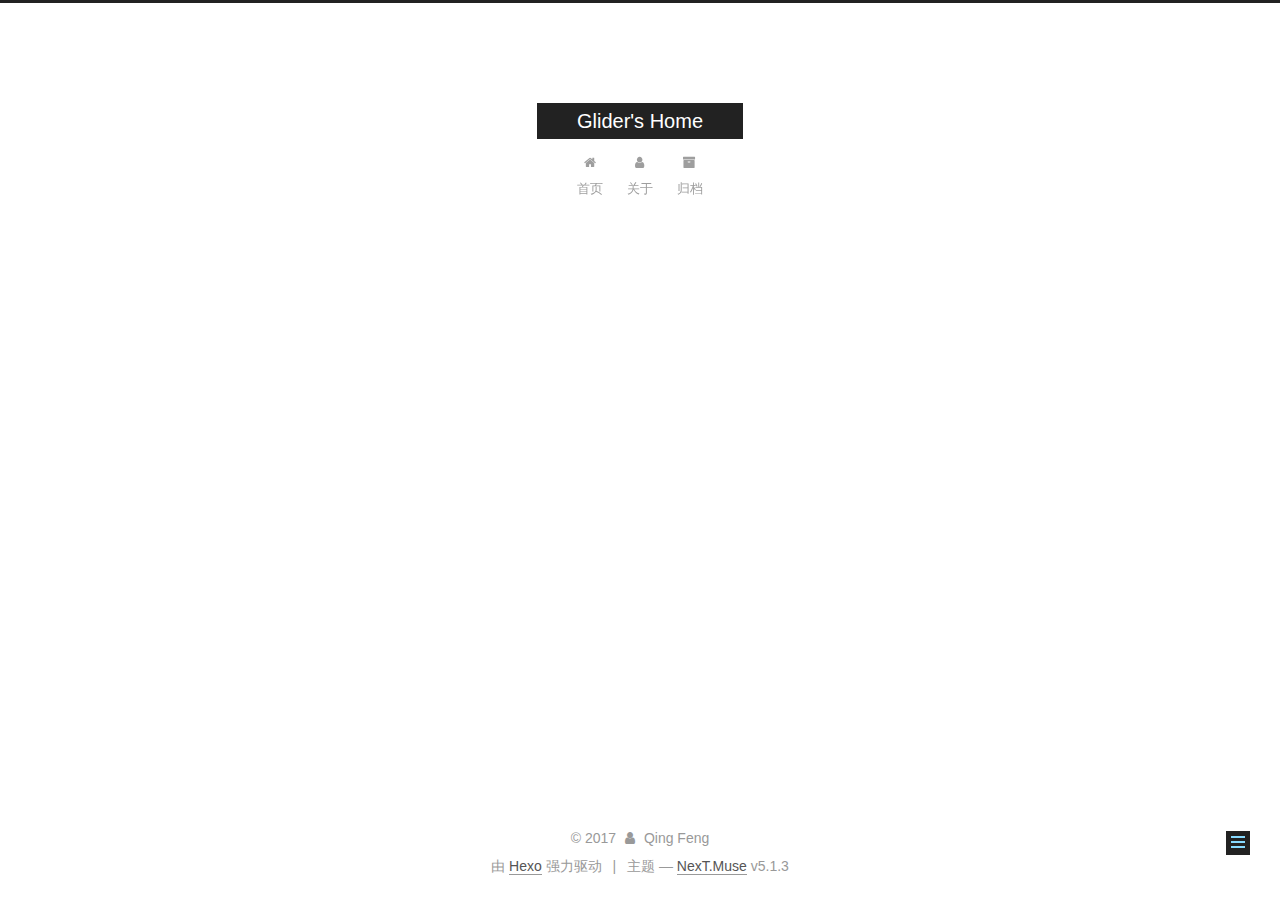
==== about/index.html @ 00d1de3a "Site updated: 2017-12-23 16:48:21" ====
<!DOCTYPE html>



  


<html class="theme-next muse use-motion" lang="zh-Hans">
<head>
  <meta charset="UTF-8"/>
<meta http-equiv="X-UA-Compatible" content="IE=edge" />
<meta name="viewport" content="width=device-width, initial-scale=1, maximum-scale=1"/>
<meta name="theme-color" content="#222">









<meta http-equiv="Cache-Control" content="no-transform" />
<meta http-equiv="Cache-Control" content="no-siteapp" />
















  
  
  <link href="/lib/fancybox/source/jquery.fancybox.css?v=2.1.5" rel="stylesheet" type="text/css" />







<link href="/lib/font-awesome/css/font-awesome.min.css?v=4.6.2" rel="stylesheet" type="text/css" />

<link href="/css/main.css?v=5.1.3" rel="stylesheet" type="text/css" />


  <link rel="apple-touch-icon" sizes="180x180" href="/images/apple-touch-icon-next.png?v=5.1.3">


  <link rel="icon" type="image/png" sizes="32x32" href="/images/favicon-32x32-next.png?v=5.1.3">


  <link rel="icon" type="image/png" sizes="16x16" href="/images/favicon-16x16-next.png?v=5.1.3">


  <link rel="mask-icon" href="/images/logo.svg?v=5.1.3" color="#222">





  <meta name="keywords" content="QIM,IMKQIM,输入法,iOS,Mac,Sogou,拼音,双拼,郑码,自然码,外挂,词库" />










<meta name="description" content="###关于Glider 一个在Mac和iOS上编程了很久很久的老程序员，做过几个Mac上的App，ID3Mod，QIM等等，都是当时Mac中文系统不完善，自己折腾之作。这么多年下来，也只有QIM输入法继续在开发，主要还是热心的用户一直推动我继续维护它，最近又把它移植到iOS上，虽然iOS上已经有很多优秀的输入法了，但作为兴趣爱好也坚持移植了过来。 现居珠海，其实大学毕业以后就一直没离开过这个城市，">
<meta property="og:type" content="website">
<meta property="og:title" content="Glider&#39;s Home">
<meta property="og:url" content="http://yoursite.com/about/index.html">
<meta property="og:site_name" content="Glider&#39;s Home">
<meta property="og:description" content="###关于Glider 一个在Mac和iOS上编程了很久很久的老程序员，做过几个Mac上的App，ID3Mod，QIM等等，都是当时Mac中文系统不完善，自己折腾之作。这么多年下来，也只有QIM输入法继续在开发，主要还是热心的用户一直推动我继续维护它，最近又把它移植到iOS上，虽然iOS上已经有很多优秀的输入法了，但作为兴趣爱好也坚持移植了过来。 现居珠海，其实大学毕业以后就一直没离开过这个城市，">
<meta property="og:locale" content="zh-Hans">
<meta property="og:updated_time" content="2017-12-23T08:48:11.480Z">
<meta name="twitter:card" content="summary">
<meta name="twitter:title" content="Glider&#39;s Home">
<meta name="twitter:description" content="###关于Glider 一个在Mac和iOS上编程了很久很久的老程序员，做过几个Mac上的App，ID3Mod，QIM等等，都是当时Mac中文系统不完善，自己折腾之作。这么多年下来，也只有QIM输入法继续在开发，主要还是热心的用户一直推动我继续维护它，最近又把它移植到iOS上，虽然iOS上已经有很多优秀的输入法了，但作为兴趣爱好也坚持移植了过来。 现居珠海，其实大学毕业以后就一直没离开过这个城市，">



<script type="text/javascript" id="hexo.configurations">
  var NexT = window.NexT || {};
  var CONFIG = {
    root: '/',
    scheme: 'Muse',
    version: '5.1.3',
    sidebar: {"position":"left","display":"post","offset":12,"b2t":false,"scrollpercent":false,"onmobile":false},
    fancybox: true,
    tabs: true,
    motion: {"enable":true,"async":false,"transition":{"post_block":"fadeIn","post_header":"slideDownIn","post_body":"slideDownIn","coll_header":"slideLeftIn","sidebar":"slideUpIn"}},
    duoshuo: {
      userId: '0',
      author: '博主'
    },
    algolia: {
      applicationID: '',
      apiKey: '',
      indexName: '',
      hits: {"per_page":10},
      labels: {"input_placeholder":"Search for Posts","hits_empty":"We didn't find any results for the search: ${query}","hits_stats":"${hits} results found in ${time} ms"}
    }
  };
</script>



  <link rel="canonical" href="http://yoursite.com/about/"/>





  <title> | Glider's Home</title>
  








</head>

<body itemscope itemtype="http://schema.org/WebPage" lang="zh-Hans">

  
  
    
  

  <div class="container sidebar-position-left page-post-detail">
    <div class="headband"></div>

    <header id="header" class="header" itemscope itemtype="http://schema.org/WPHeader">
      <div class="header-inner"><div class="site-brand-wrapper">
  <div class="site-meta ">
    

    <div class="custom-logo-site-title">
      <a href="/"  class="brand" rel="start">
        <span class="logo-line-before"><i></i></span>
        <span class="site-title">Glider's Home</span>
        <span class="logo-line-after"><i></i></span>
      </a>
    </div>
      
        <p class="site-subtitle"></p>
      
  </div>

  <div class="site-nav-toggle">
    <button>
      <span class="btn-bar"></span>
      <span class="btn-bar"></span>
      <span class="btn-bar"></span>
    </button>
  </div>
</div>

<nav class="site-nav">
  

  
    <ul id="menu" class="menu">
      
        
        <li class="menu-item menu-item-home">
          <a href="/" rel="section">
            
              <i class="menu-item-icon fa fa-fw fa-home"></i> <br />
            
            首页
          </a>
        </li>
      
        
        <li class="menu-item menu-item-about">
          <a href="/about/" rel="section">
            
              <i class="menu-item-icon fa fa-fw fa-user"></i> <br />
            
            关于
          </a>
        </li>
      
        
        <li class="menu-item menu-item-archives">
          <a href="/archives/" rel="section">
            
              <i class="menu-item-icon fa fa-fw fa-archive"></i> <br />
            
            归档
          </a>
        </li>
      

      
    </ul>
  

  
</nav>



 </div>
    </header>

    <main id="main" class="main">
      <div class="main-inner">
        <div class="content-wrap">
          <div id="content" class="content">
            

  <div id="posts" class="posts-expand">
    
    
    
    <div class="post-block page">
      <header class="post-header">

	<h1 class="post-title" itemprop="name headline"></h1>



</header>

      
      
      
      <div class="post-body">
        
        
          <p>###关于Glider</p>
<p>一个在Mac和iOS上编程了很久很久的老程序员，做过几个Mac上的App，ID3Mod，QIM等等，都是当时Mac中文系统不完善，自己折腾之作。这么多年下来，也只有QIM输入法继续在开发，主要还是热心的用户一直推动我继续维护它，最近又把它移植到iOS上，虽然iOS上已经有很多优秀的输入法了，但作为兴趣爱好也坚持移植了过来。</p>
<p>现居珠海，其实大学毕业以后就一直没离开过这个城市，现在金山软件工作，每天和一群年轻有朝气的人一起工作，自我感觉也年轻了不少，喜欢这样的感觉。</p>
<p>如果你对我的输入法有任何建议或者意见，都可以联系我，我的联系方式如下：</p>
<ol>
<li>QQ 186-928</li>
<li>mail：glider.qf@hotmail.com</li>
</ol>

        
      </div>
      
      
      
    </div>
    
    
    
  </div>


          </div>
          


          

  



        </div>
        
          
  
  <div class="sidebar-toggle">
    <div class="sidebar-toggle-line-wrap">
      <span class="sidebar-toggle-line sidebar-toggle-line-first"></span>
      <span class="sidebar-toggle-line sidebar-toggle-line-middle"></span>
      <span class="sidebar-toggle-line sidebar-toggle-line-last"></span>
    </div>
  </div>

  <aside id="sidebar" class="sidebar">
    
    <div class="sidebar-inner">

      

      

      <section class="site-overview-wrap sidebar-panel sidebar-panel-active">
        <div class="site-overview">
          <div class="site-author motion-element" itemprop="author" itemscope itemtype="http://schema.org/Person">
            
              <p class="site-author-name" itemprop="name">Qing Feng</p>
              <p class="site-description motion-element" itemprop="description">QIM输入法</p>
          </div>

          <nav class="site-state motion-element">

            
              <div class="site-state-item site-state-posts">
              
                <a href="/archives/">
              
                  <span class="site-state-item-count">1</span>
                  <span class="site-state-item-name">日志</span>
                </a>
              </div>
            

            

            

          </nav>

          

          <div class="links-of-author motion-element">
            
          </div>

          
          

          
          

          

        </div>
      </section>

      

      

    </div>
  </aside>


        
      </div>
    </main>

    <footer id="footer" class="footer">
      <div class="footer-inner">
        <div class="copyright">&copy; <span itemprop="copyrightYear">2017</span>
  <span class="with-love">
    <i class="fa fa-user"></i>
  </span>
  <span class="author" itemprop="copyrightHolder">Qing Feng</span>

  
</div>


  <div class="powered-by">由 <a class="theme-link" target="_blank" href="https://hexo.io">Hexo</a> 强力驱动</div>



  <span class="post-meta-divider">|</span>



  <div class="theme-info">主题 &mdash; <a class="theme-link" target="_blank" href="https://github.com/iissnan/hexo-theme-next">NexT.Muse</a> v5.1.3</div>




        







        
      </div>
    </footer>

    
      <div class="back-to-top">
        <i class="fa fa-arrow-up"></i>
        
      </div>
    

    

  </div>

  

<script type="text/javascript">
  if (Object.prototype.toString.call(window.Promise) !== '[object Function]') {
    window.Promise = null;
  }
</script>









  












  
  
    <script type="text/javascript" src="/lib/jquery/index.js?v=2.1.3"></script>
  

  
  
    <script type="text/javascript" src="/lib/fastclick/lib/fastclick.min.js?v=1.0.6"></script>
  

  
  
    <script type="text/javascript" src="/lib/jquery_lazyload/jquery.lazyload.js?v=1.9.7"></script>
  

  
  
    <script type="text/javascript" src="/lib/velocity/velocity.min.js?v=1.2.1"></script>
  

  
  
    <script type="text/javascript" src="/lib/velocity/velocity.ui.min.js?v=1.2.1"></script>
  

  
  
    <script type="text/javascript" src="/lib/fancybox/source/jquery.fancybox.pack.js?v=2.1.5"></script>
  


  


  <script type="text/javascript" src="/js/src/utils.js?v=5.1.3"></script>

  <script type="text/javascript" src="/js/src/motion.js?v=5.1.3"></script>



  
  

  
  <script type="text/javascript" src="/js/src/scrollspy.js?v=5.1.3"></script>
<script type="text/javascript" src="/js/src/post-details.js?v=5.1.3"></script>



  


  <script type="text/javascript" src="/js/src/bootstrap.js?v=5.1.3"></script>



  


  




	





  





  












  





  

  

  

  
  

  

  

  

</body>
</html>
---- css/main.css ----
/* normalize.css v3.0.2 | MIT License | git.io/normalize */
html {
  font-family: sans-serif; /* 1 */
  -ms-text-size-adjust: 100%; /* 2 */
  -webkit-text-size-adjust: 100%; /* 2 */
}
body {
  margin: 0;
}
article,
aside,
details,
figcaption,
figure,
footer,
header,
hgroup,
main,
menu,
nav,
section,
summary {
  display: block;
}
audio,
canvas,
progress,
video {
  display: inline-block; /* 1 */
  vertical-align: baseline; /* 2 */
}
audio:not([controls]) {
  display: none;
  height: 0;
}
[hidden],
template {
  display: none;
}
a {
  background-color: transparent;
}
a:active,
a:hover {
  outline: 0;
}
abbr[title] {
  border-bottom: 1px dotted;
}
b,
strong {
  font-weight: bold;
}
dfn {
  font-style: italic;
}
h1 {
  font-size: 2em;
  margin: 0.67em 0;
}
mark {
  background: #ff0;
  color: #000;
}
small {
  font-size: 80%;
}
sub,
sup {
  font-size: 75%;
  line-height: 0;
  position: relative;
  vertical-align: baseline;
}
sup {
  top: -0.5em;
}
sub {
  bottom: -0.25em;
}
img {
  border: 0;
}
svg:not(:root) {
  overflow: hidden;
}
figure {
  margin: 1em 40px;
}
hr {
  -moz-box-sizing: content-box;
  box-sizing: content-box;
  height: 0;
}
pre {
  overflow: auto;
}
code,
kbd,
pre,
samp {
  font-family: monospace, monospace;
  font-size: 1em;
}
button,
input,
optgroup,
select,
textarea {
  color: inherit; /* 1 */
  font: inherit; /* 2 */
  margin: 0; /* 3 */
}
button {
  overflow: visible;
}
button,
select {
  text-transform: none;
}
button,
html input[type="button"],
input[type="reset"],
input[type="submit"] {
  -webkit-appearance: button; /* 2 */
  cursor: pointer; /* 3 */
}
button[disabled],
html input[disabled] {
  cursor: default;
}
button::-moz-focus-inner,
input::-moz-focus-inner {
  border: 0;
  padding: 0;
}
input {
  line-height: normal;
}
input[type="checkbox"],
input[type="radio"] {
  box-sizing: border-box; /* 1 */
  padding: 0; /* 2 */
}
input[type="number"]::-webkit-inner-spin-button,
input[type="number"]::-webkit-outer-spin-button {
  height: auto;
}
input[type="search"] {
  -webkit-appearance: textfield; /* 1 */
  -moz-box-sizing: content-box;
  -webkit-box-sizing: content-box; /* 2 */
  box-sizing: content-box;
}
input[type="search"]::-webkit-search-cancel-button,
input[type="search"]::-webkit-search-decoration {
  -webkit-appearance: none;
}
fieldset {
  border: 1px solid #c0c0c0;
  margin: 0 2px;
  padding: 0.35em 0.625em 0.75em;
}
legend {
  border: 0; /* 1 */
  padding: 0; /* 2 */
}
textarea {
  overflow: auto;
}
optgroup {
  font-weight: bold;
}
table {
  border-collapse: collapse;
  border-spacing: 0;
}
td,
th {
  padding: 0;
}
::selection {
  background: #262a30;
  color: #fff;
}
body {
  position: relative;
  font-family: 'Lato', "PingFang SC", "Microsoft YaHei", sans-serif;
  font-size: 14px;
  line-height: 2;
  color: #555;
  background: #fff;
}
@media (max-width: 767px) {
  body {
    padding-right: 0 !important;
  }
}
@media (min-width: 768px) and (max-width: 991px) {
  body {
    padding-right: 0 !important;
  }
}
@media (min-width: 1600px) {
  body {
    font-size: 16px;
  }
}
h1,
h2,
h3,
h4,
h5,
h6 {
  margin: 0;
  padding: 0;
  font-weight: bold;
  line-height: 1.5;
  font-family: 'Lato', "PingFang SC", "Microsoft YaHei", sans-serif;
}
h2,
h3,
h4,
h5,
h6 {
  margin: 20px 0 15px;
}
h1 {
  font-size: 22px;
}
@media (max-width: 767px) {
  h1 {
    font-size: 18px;
  }
}
h2 {
  font-size: 20px;
}
@media (max-width: 767px) {
  h2 {
    font-size: 16px;
  }
}
h3 {
  font-size: 18px;
}
@media (max-width: 767px) {
  h3 {
    font-size: 14px;
  }
}
h4 {
  font-size: 16px;
}
@media (max-width: 767px) {
  h4 {
    font-size: 12px;
  }
}
h5 {
  font-size: 14px;
}
@media (max-width: 767px) {
  h5 {
    font-size: 10px;
  }
}
h6 {
  font-size: 12px;
}
@media (max-width: 767px) {
  h6 {
    font-size: 8px;
  }
}
p {
  margin: 0 0 20px 0;
}
a {
  color: #555;
  text-decoration: none;
  outline: none;
  border-bottom: 1px solid #999;
  word-wrap: break-word;
}
a:hover {
  color: #222;
  border-bottom-color: #222;
}
blockquote {
  margin: 0;
  padding: 0;
}
img {
  display: block;
  margin: auto;
  max-width: 100%;
  height: auto;
}
hr {
  margin: 40px 0;
  height: 3px;
  border: none;
  background-color: #ddd;
  background-image: repeating-linear-gradient(-45deg, #fff, #fff 4px, transparent 4px, transparent 8px);
}
blockquote {
  padding: 0 15px;
  color: #666;
  border-left: 4px solid #ddd;
}
blockquote cite::before {
  content: "-";
  padding: 0 5px;
}
dt {
  font-weight: 700;
}
dd {
  margin: 0;
  padding: 0;
}
kbd {
  border: 1px solid #ccc;
  border-radius: 0.2em;
  box-shadow: 0.1em 0.1em 0.2em rgba(0,0,0,0.1);
  background-color: #f9f9f9;
  font-family: inherit;
  background-image: -webkit-linear-gradient(top, #eee, #fff, #eee);
  padding: 0.1em 0.3em;
  white-space: nowrap;
}
.text-left {
  text-align: left;
}
.text-center {
  text-align: center;
}
.text-right {
  text-align: right;
}
.text-justify {
  text-align: justify;
}
.text-nowrap {
  white-space: nowrap;
}
.text-lowercase {
  text-transform: lowercase;
}
.text-uppercase {
  text-transform: uppercase;
}
.text-capitalize {
  text-transform: capitalize;
}
.center-block {
  display: block;
  margin-left: auto;
  margin-right: auto;
}
.clearfix:before,
.clearfix:after {
  content: " ";
  display: table;
}
.clearfix:after {
  clear: both;
}
.pullquote {
  width: 45%;
}
.pullquote.left {
  float: left;
  margin-left: 5px;
  margin-right: 10px;
}
.pullquote.right {
  float: right;
  margin-left: 10px;
  margin-right: 5px;
}
.affix.affix.affix {
  position: fixed;
}
.translation {
  margin-top: -20px;
  font-size: 14px;
  color: #999;
}
.scrollbar-measure {
  width: 100px;
  height: 100px;
  overflow: scroll;
  position: absolute;
  top: -9999px;
}
.use-motion .motion-element {
  opacity: 0;
}
table {
  margin: 20px 0;
  width: 100%;
  border-collapse: collapse;
  border-spacing: 0;
  border: 1px solid #ddd;
  font-size: 14px;
  table-layout: fixed;
  word-wrap: break-all;
}
table>tbody>tr:nth-of-type(odd) {
  background-color: #f9f9f9;
}
table>tbody>tr:hover {
  background-color: #f5f5f5;
}
caption,
th,
td {
  padding: 8px;
  text-align: left;
  vertical-align: middle;
  font-weight: normal;
}
th,
td {
  border-bottom: 3px solid #ddd;
  border-right: 1px solid #eee;
}
th {
  padding-bottom: 10px;
  font-weight: 700;
}
td {
  border-bottom-width: 1px;
}
html,
body {
  height: 100%;
}
.container {
  position: relative;
  min-height: 100%;
}
.header-inner {
  margin: 0 auto;
  padding: 100px 0 70px;
  width: 700px;
}
@media (min-width: 1600px) {
  .container .header-inner {
    width: 900px;
  }
}
.main {
  padding-bottom: 150px;
}
.main-inner {
  margin: 0 auto;
  width: 700px;
}
@media (min-width: 1600px) {
  .container .main-inner {
    width: 900px;
  }
}
.footer {
  position: absolute;
  left: 0;
  bottom: 0;
  width: 100%;
  min-height: 50px;
}
.footer-inner {
  box-sizing: border-box;
  margin: 20px auto;
  width: 700px;
}
@media (min-width: 1600px) {
  .container .footer-inner {
    width: 900px;
  }
}
pre,
.highlight {
  overflow: auto;
  margin: 20px 0;
  padding: 0;
  font-size: 13px;
  color: #4d4d4c;
  background: #f7f7f7;
  line-height: 1.6;
}
pre,
code {
  font-family: consolas, Menlo, "PingFang SC", "Microsoft YaHei", monospace;
}
code {
  padding: 2px 4px;
  word-wrap: break-word;
  color: #555;
  background: #eee;
  border-radius: 3px;
  font-size: 13px;
}
pre {
  padding: 10px;
}
pre code {
  padding: 0;
  color: #4d4d4c;
  background: none;
  text-shadow: none;
}
.highlight {
  border-radius: 1px;
}
.highlight pre {
  border: none;
  margin: 0;
  padding: 10px 0;
}
.highlight table {
  margin: 0;
  width: auto;
  border: none;
}
.highlight td {
  border: none;
  padding: 0;
}
.highlight figcaption {
  font-size: 1em;
  color: #4d4d4c;
  line-height: 1em;
  margin-bottom: 1em;
}
.highlight figcaption:before,
.highlight figcaption:after {
  content: " ";
  display: table;
}
.highlight figcaption:after {
  clear: both;
}
.highlight figcaption a {
  float: right;
  color: #4d4d4c;
}
.highlight figcaption a:hover {
  border-bottom-color: #4d4d4c;
}
.highlight .gutter pre {
  padding-left: 10px;
  padding-right: 10px;
  color: #869194;
  text-align: right;
  background-color: #eff2f3;
}
.highlight .code pre {
  width: 100%;
  padding-left: 10px;
  padding-right: 10px;
  background-color: #f7f7f7;
}
.highlight .line {
  height: 20px;
}
.gutter {
  -webkit-user-select: none;
  -moz-user-select: none;
  -ms-user-select: none;
  user-select: none;
}
.gist table {
  width: auto;
}
.gist table td {
  border: none;
}
pre .deletion {
  background: #fdd;
}
pre .addition {
  background: #dfd;
}
pre .meta {
  color: #8959a8;
}
pre .comment {
  color: #8e908c;
}
pre .variable,
pre .attribute,
pre .tag,
pre .regexp,
pre .ruby .constant,
pre .xml .tag .title,
pre .xml .pi,
pre .xml .doctype,
pre .html .doctype,
pre .css .id,
pre .css .class,
pre .css .pseudo {
  color: #c82829;
}
pre .number,
pre .preprocessor,
pre .built_in,
pre .literal,
pre .params,
pre .constant,
pre .command {
  color: #f5871f;
}
pre .ruby .class .title,
pre .css .rules .attribute,
pre .string,
pre .value,
pre .inheritance,
pre .header,
pre .ruby .symbol,
pre .xml .cdata,
pre .special,
pre .number,
pre .formula {
  color: #718c00;
}
pre .title,
pre .css .hexcolor {
  color: #3e999f;
}
pre .function,
pre .python .decorator,
pre .python .title,
pre .ruby .function .title,
pre .ruby .title .keyword,
pre .perl .sub,
pre .javascript .title,
pre .coffeescript .title {
  color: #4271ae;
}
pre .keyword,
pre .javascript .function {
  color: #8959a8;
}
.full-image.full-image.full-image {
  border: none;
  max-width: 100%;
  width: auto;
  margin: 20px auto;
}
@media (min-width: 992px) {
  .full-image.full-image.full-image {
    max-width: none;
    width: 110%;
    margin: 25px -5%;
  }
}
.blockquote-center,
.page-home .post-type-quote blockquote,
.page-post-detail .post-type-quote blockquote {
  position: relative;
  margin: 40px 0;
  padding: 0;
  border-left: none;
  text-align: center;
}
.blockquote-center::before,
.page-home .post-type-quote blockquote::before,
.page-post-detail .post-type-quote blockquote::before,
.blockquote-center::after,
.page-home .post-type-quote blockquote::after,
.page-post-detail .post-type-quote blockquote::after {
  position: absolute;
  content: ' ';
  display: block;
  width: 100%;
  height: 24px;
  opacity: 0.2;
  background-repeat: no-repeat;
  background-position: 0 -6px;
  background-size: 22px 22px;
}
.blockquote-center::before,
.page-home .post-type-quote blockquote::before,
.page-post-detail .post-type-quote blockquote::before {
  top: -20px;
  background-image: url("../images/quote-l.svg");
  border-top: 1px solid #ccc;
}
.blockquote-center::after,
.page-home .post-type-quote blockquote::after,
.page-post-detail .post-type-quote blockquote::after {
  bottom: -20px;
  background-image: url("../images/quote-r.svg");
  border-bottom: 1px solid #ccc;
  background-position: 100% 8px;
}
.blockquote-center p,
.page-home .post-type-quote blockquote p,
.page-post-detail .post-type-quote blockquote p,
.blockquote-center div,
.page-home .post-type-quote blockquote div,
.page-post-detail .post-type-quote blockquote div {
  text-align: center;
}
.post .post-body .group-picture img {
  box-sizing: border-box;
  padding: 0 3px;
  border: none;
}
.post .group-picture-row {
  overflow: hidden;
  margin-top: 6px;
}
.post .group-picture-row:first-child {
  margin-top: 0;
}
.post .group-picture-column {
  float: left;
}
.page-post-detail .post-body .group-picture-column {
  float: none;
  margin-top: 10px;
  width: auto !important;
}
.page-post-detail .post-body .group-picture-column img {
  margin: 0 auto;
}
.page-archive .group-picture-container {
  overflow: hidden;
}
.page-archive .group-picture-row {
  float: left;
}
.page-archive .group-picture-row:first-child {
  margin-top: 6px;
}
.page-archive .group-picture-column {
  max-width: 150px;
  max-height: 150px;
}
.post-body .note {
  position: relative;
  padding: 15px;
  margin-bottom: 20px;
  border: 1px solid #eee;
  border-left-width: 5px;
  border-radius: 3px;
}
.post-body .note h2,
.post-body .note h3,
.post-body .note h4,
.post-body .note h5,
.post-body .note h6 {
  margin-top: 0;
  margin-bottom: 0;
  border-bottom: initial;
  padding-top: 0 !important;
}
.post-body .note p:first-child,
.post-body .note ul:first-child,
.post-body .note ol:first-child,
.post-body .note table:first-child,
.post-body .note pre:first-child,
.post-body .note blockquote:first-child {
  margin-top: 0;
}
.post-body .note p:last-child,
.post-body .note ul:last-child,
.post-body .note ol:last-child,
.post-body .note table:last-child,
.post-body .note pre:last-child,
.post-body .note blockquote:last-child {
  margin-bottom: 0;
}
.post-body .note.default {
  border-left-color: #777;
}
.post-body .note.default h2,
.post-body .note.default h3,
.post-body .note.default h4,
.post-body .note.default h5,
.post-body .note.default h6 {
  color: #777;
}
.post-body .note.primary {
  border-left-color: #6f42c1;
}
.post-body .note.primary h2,
.post-body .note.primary h3,
.post-body .note.primary h4,
.post-body .note.primary h5,
.post-body .note.primary h6 {
  color: #6f42c1;
}
.post-body .note.info {
  border-left-color: #428bca;
}
.post-body .note.info h2,
.post-body .note.info h3,
.post-body .note.info h4,
.post-body .note.info h5,
.post-body .note.info h6 {
  color: #428bca;
}
.post-body .note.success {
  border-left-color: #5cb85c;
}
.post-body .note.success h2,
.post-body .note.success h3,
.post-body .note.success h4,
.post-body .note.success h5,
.post-body .note.success h6 {
  color: #5cb85c;
}
.post-body .note.warning {
  border-left-color: #f0ad4e;
}
.post-body .note.warning h2,
.post-body .note.warning h3,
.post-body .note.warning h4,
.post-body .note.warning h5,
.post-body .note.warning h6 {
  color: #f0ad4e;
}
.post-body .note.danger {
  border-left-color: #d9534f;
}
.post-body .note.danger h2,
.post-body .note.danger h3,
.post-body .note.danger h4,
.post-body .note.danger h5,
.post-body .note.danger h6 {
  color: #d9534f;
}
.post-body .label {
  display: inline;
  padding: 0 2px;
  white-space: nowrap;
}
.post-body .label.default {
  background-color: #f0f0f0;
}
.post-body .label.primary {
  background-color: #efe6f7;
}
.post-body .label.info {
  background-color: #e5f2f8;
}
.post-body .label.success {
  background-color: #e7f4e9;
}
.post-body .label.warning {
  background-color: #fcf6e1;
}
.post-body .label.danger {
  background-color: #fae8eb;
}
.post-body .tabs {
  position: relative;
  display: block;
  margin-bottom: 20px;
  padding-top: 10px;
}
.post-body .tabs ul.nav-tabs {
  margin: 0;
  padding: 0;
  display: flex;
  margin-bottom: -1px;
}
@media (max-width: 413px) {
  .post-body .tabs ul.nav-tabs {
    display: block;
    margin-bottom: 5px;
  }
}
.post-body .tabs ul.nav-tabs li.tab {
  list-style-type: none !important;
  margin: 0 0.25em 0 0;
  border-top: 3px solid transparent;
  border-left: 1px solid transparent;
  border-right: 1px solid transparent;
}
@media (max-width: 413px) {
  .post-body .tabs ul.nav-tabs li.tab {
    margin: initial;
    border-top: 1px solid transparent;
    border-left: 3px solid transparent;
    border-right: 1px solid transparent;
    border-bottom: 1px solid transparent;
  }
}
.post-body .tabs ul.nav-tabs li.tab a {
  outline: 0;
  border-bottom: initial;
  display: block;
  line-height: 1.8em;
  padding: 0.25em 0.75em;
  transition-duration: 0.2s;
  transition-timing-function: ease-out;
  transition-delay: 0s;
}
.post-body .tabs ul.nav-tabs li.tab a i {
  width: 1.285714285714286em;
}
.post-body .tabs ul.nav-tabs li.tab.active {
  border-top: 3px solid #fc6423;
  border-left: 1px solid #ddd;
  border-right: 1px solid #ddd;
  background-color: #fff;
}
@media (max-width: 413px) {
  .post-body .tabs ul.nav-tabs li.tab.active {
    border-top: 1px solid #ddd;
    border-left: 3px solid #fc6423;
    border-right: 1px solid #ddd;
    border-bottom: 1px solid #ddd;
  }
}
.post-body .tabs ul.nav-tabs li.tab.active a {
  cursor: default;
  color: #555;
}
.post-body .tabs .tab-content {
  background-color: #fff;
}
.post-body .tabs .tab-content .tab-pane {
  border: 1px solid #ddd;
  padding: 20px 20px 0 20px;
}
.post-body .tabs .tab-content .tab-pane:not(.active) {
  display: none !important;
}
.post-body .tabs .tab-content .tab-pane.active {
  display: block !important;
}
.btn {
  display: inline-block;
  padding: 0 20px;
  font-size: 14px;
  color: #fff;
  background: #222;
  border: 2px solid #222;
  text-decoration: none;
  border-radius: 0;
  transition-property: background-color;
  transition-duration: 0.2s;
  transition-timing-function: ease-in-out;
  transition-delay: 0s;
  line-height: 2;
}
.btn:hover {
  border-color: #222;
  color: #222;
  background: #fff;
}
.btn +.btn {
  margin: 0 0 8px 8px;
}
.btn .fa-fw {
  width: 1.285714285714286em;
  text-align: left;
}
.btn-bar {
  display: block;
  width: 22px;
  height: 2px;
  background: #555;
  border-radius: 1px;
}
.btn-bar+.btn-bar {
  margin-top: 4px;
}
.pagination {
  margin: 120px 0 40px;
  text-align: center;
  border-top: 1px solid #eee;
}
.page-number-basic,
.pagination .prev,
.pagination .next,
.pagination .page-number,
.pagination .space {
  display: inline-block;
  position: relative;
  top: -1px;
  margin: 0 10px;
  padding: 0 11px;
}
@media (max-width: 767px) {
  .page-number-basic,
  .pagination .prev,
  .pagination .next,
  .pagination .page-number,
  .pagination .space {
    margin: 0 5px;
  }
}
.pagination .prev,
.pagination .next,
.pagination .page-number {
  border-bottom: 0;
  border-top: 1px solid #eee;
  transition-property: border-color;
  transition-duration: 0.2s;
  transition-timing-function: ease-in-out;
  transition-delay: 0s;
}
.pagination .prev:hover,
.pagination .next:hover,
.pagination .page-number:hover {
  border-top-color: #222;
}
.pagination .space {
  padding: 0;
  margin: 0;
}
.pagination .prev {
  margin-left: 0;
}
.pagination .next {
  margin-right: 0;
}
.pagination .page-number.current {
  color: #fff;
  background: #ccc;
  border-top-color: #ccc;
}
@media (max-width: 767px) {
  .pagination {
    border-top: none;
  }
  .pagination .prev,
  .pagination .next,
  .pagination .page-number {
    margin-bottom: 10px;
    border-top: 0;
    border-bottom: 1px solid #eee;
    padding: 0 10px;
  }
  .pagination .prev:hover,
  .pagination .next:hover,
  .pagination .page-number:hover {
    border-bottom-color: #222;
  }
}
.comments {
  margin: 60px 20px 0;
}
.tag-cloud {
  text-align: center;
}
.tag-cloud a {
  display: inline-block;
  margin: 10px;
}
.back-to-top {
  box-sizing: border-box;
  position: fixed;
  bottom: -100px;
  right: 30px;
  z-index: 1050;
  padding: 0 6px;
  width: 24px;
  background: #222;
  font-size: 12px;
  opacity: 1;
  color: #fff;
  cursor: pointer;
  text-align: center;
  -webkit-transform: translateZ(0);
  transition-property: bottom;
  transition-duration: 0.2s;
  transition-timing-function: ease-in-out;
  transition-delay: 0s;
}
@media (min-width: 768px) and (max-width: 991px) {
  .back-to-top {
    display: none !important;
  }
}
@media (max-width: 767px) {
  .back-to-top {
    display: none !important;
  }
}
.back-to-top.back-to-top-on {
  bottom: 19px;
}
.header {
  background: transparent;
}
.header-inner {
  position: relative;
}
.headband {
  height: 3px;
  background: #222;
}
.site-meta {
  margin: 0;
  text-align: center;
}
@media (max-width: 767px) {
  .site-meta {
    text-align: center;
  }
}
.brand {
  position: relative;
  display: inline-block;
  padding: 0 40px;
  color: #fff;
  background: #222;
  border-bottom: none;
}
.brand:hover {
  color: #fff;
}
.logo {
  display: inline-block;
  margin-right: 5px;
  line-height: 36px;
  vertical-align: top;
}
.site-title {
  display: inline-block;
  vertical-align: top;
  line-height: 36px;
  font-size: 20px;
  font-weight: normal;
  font-family: 'Lato', "PingFang SC", "Microsoft YaHei", sans-serif;
}
.site-subtitle {
  margin-top: 10px;
  font-size: 13px;
  color: #999;
}
.use-motion .brand {
  opacity: 0;
}
.use-motion .logo,
.use-motion .site-title,
.use-motion .site-subtitle {
  opacity: 0;
  position: relative;
  top: -10px;
}
.site-nav-toggle {
  display: none;
  position: absolute;
  top: 10px;
  left: 10px;
}
@media (max-width: 767px) {
  .site-nav-toggle {
    display: block;
  }
}
.site-nav-toggle button {
  margin-top: 2px;
  padding: 9px 10px;
  background: transparent;
  border: none;
}
@media (max-width: 767px) {
  .site-nav {
    display: none;
    margin: 0 -10px;
    padding: 0 10px;
    clear: both;
    border-top: 1px solid #ddd;
  }
}
@media (min-width: 768px) and (max-width: 991px) {
  .site-nav {
    display: block !important;
  }
}
@media (min-width: 992px) {
  .site-nav {
    display: block !important;
  }
}
.menu {
  margin-top: 20px;
  padding-left: 0;
  text-align: center;
}
.menu .menu-item {
  display: inline-block;
  margin: 0 10px;
  list-style: none;
}
@media screen and (max-width: 767px) {
  .menu .menu-item {
    margin-top: 10px;
  }
}
.menu .menu-item a {
  display: block;
  font-size: 13px;
  line-height: inherit;
  border-bottom: 1px solid transparent;
  transition-property: border-color;
  transition-duration: 0.2s;
  transition-timing-function: ease-in-out;
  transition-delay: 0s;
}
.menu .menu-item a:hover {
  border-bottom-color: #222;
}
.menu .menu-item .fa {
  margin-right: 5px;
}
.use-motion .menu-item {
  opacity: 0;
}
.post-body {
  font-family: 'Lato', "PingFang SC", "Microsoft YaHei", sans-serif;
}
@media (max-width: 767px) {
  .post-body {
    word-break: break-word;
  }
}
.post-body .fancybox img {
  display: block !important;
  margin: 0 auto;
  cursor: pointer;
  cursor: zoom-in;
  cursor: -webkit-zoom-in;
}
.post-body .image-caption,
.post-body .figure .caption {
  margin: -20px auto 15px;
  text-align: center;
  font-size: 14px;
  color: #999;
  font-weight: bold;
  line-height: 1;
}
.post-sticky-flag {
  display: inline-block;
  font-size: 16px;
  -ms-transform: rotate(30deg);
  -webkit-transform: rotate(30deg);
  -moz-transform: rotate(30deg);
  -ms-transform: rotate(30deg);
  -o-transform: rotate(30deg);
  transform: rotate(30deg);
}
.use-motion .post-block,
.use-motion .pagination,
.use-motion .comments {
  opacity: 0;
}
.use-motion .post-header {
  opacity: 0;
}
.use-motion .post-body {
  opacity: 0;
}
.use-motion .collection-title {
  opacity: 0;
}
.posts-expand {
  padding-top: 40px;
}
@media (max-width: 767px) {
  .posts-expand {
    margin: 0 20px;
  }
  .post-body pre .gutter pre {
    padding-right: 10px;
  }
  .post-body .highlight {
    margin-left: 0px;
    margin-right: 0px;
    padding: 0;
  }
  .post-body .highlight .gutter pre {
    padding-right: 10px;
  }
}
@media (min-width: 992px) {
  .posts-expand .post-body {
    text-align: justify;
  }
}
.posts-expand .post-body h2,
.posts-expand .post-body h3,
.posts-expand .post-body h4,
.posts-expand .post-body h5,
.posts-expand .post-body h6 {
  padding-top: 10px;
}
.posts-expand .post-body h2 .header-anchor,
.posts-expand .post-body h3 .header-anchor,
.posts-expand .post-body h4 .header-anchor,
.posts-expand .post-body h5 .header-anchor,
.posts-expand .post-body h6 .header-anchor {
  float: right;
  margin-left: 10px;
  color: #ccc;
  border-bottom-style: none;
  visibility: hidden;
}
.posts-expand .post-body h2 .header-anchor:hover,
.posts-expand .post-body h3 .header-anchor:hover,
.posts-expand .post-body h4 .header-anchor:hover,
.posts-expand .post-body h5 .header-anchor:hover,
.posts-expand .post-body h6 .header-anchor:hover {
  color: inherit;
}
.posts-expand .post-body h2:hover .header-anchor,
.posts-expand .post-body h3:hover .header-anchor,
.posts-expand .post-body h4:hover .header-anchor,
.posts-expand .post-body h5:hover .header-anchor,
.posts-expand .post-body h6:hover .header-anchor {
  visibility: visible;
}
.posts-expand .post-body ul li {
  list-style: circle;
}
.posts-expand .post-body img {
  box-sizing: border-box;
  margin: auto;
  padding: 3px;
  border: 1px solid #ddd;
}
.posts-expand .post-body .fancybox img {
  margin: 0 auto 25px;
}
@media (max-width: 767px) {
  .posts-collapse {
    margin: 0 20px;
  }
  .posts-collapse .post-title,
  .posts-collapse .post-meta {
    display: block;
    width: auto;
    text-align: left;
  }
}
.posts-collapse {
  position: relative;
  z-index: 1010;
  margin-left: 55px;
}
.posts-collapse::after {
  content: " ";
  position: absolute;
  top: 20px;
  left: 0;
  margin-left: -2px;
  width: 4px;
  height: 100%;
  background: #f5f5f5;
  z-index: -1;
}
@media (max-width: 767px) {
  .posts-collapse {
    margin: 0 20px;
  }
}
.posts-collapse .collection-title {
  position: relative;
  margin: 60px 0;
}
.posts-collapse .collection-title h1,
.posts-collapse .collection-title h2 {
  margin-left: 20px;
}
.posts-collapse .collection-title small {
  color: #bbb;
  margin-left: 5px;
}
.posts-collapse .collection-title::before {
  content: " ";
  position: absolute;
  left: 0;
  top: 50%;
  margin-left: -4px;
  margin-top: -4px;
  width: 8px;
  height: 8px;
  background: #bbb;
  border-radius: 50%;
}
.posts-collapse .post {
  margin: 30px 0;
}
.posts-collapse .post-header {
  position: relative;
  transition-duration: 0.2s;
  transition-timing-function: ease-in-out;
  transition-delay: 0s;
  transition-property: border;
  border-bottom: 1px dashed #ccc;
}
.posts-collapse .post-header::before {
  content: " ";
  position: absolute;
  left: 0;
  top: 12px;
  width: 6px;
  height: 6px;
  margin-left: -4px;
  background: #bbb;
  border-radius: 50%;
  border: 1px solid #fff;
  transition-duration: 0.2s;
  transition-timing-function: ease-in-out;
  transition-delay: 0s;
  transition-property: background;
}
.posts-collapse .post-header:hover {
  border-bottom-color: #666;
}
.posts-collapse .post-header:hover::before {
  background: #222;
}
.posts-collapse .post-meta {
  position: absolute;
  font-size: 12px;
  left: 20px;
  top: 5px;
}
.posts-collapse .post-comments-count {
  display: none;
}
.posts-collapse .post-title {
  margin-left: 60px;
  font-size: 16px;
  font-weight: normal;
  line-height: inherit;
}
.posts-collapse .post-title::after {
  margin-left: 3px;
  opacity: 0.6;
}
.posts-collapse .post-title a {
  color: #666;
  border-bottom: none;
}
.page-home .post-type-quote .post-header,
.page-post-detail .post-type-quote .post-header,
.page-home .post-type-quote .post-tags,
.page-post-detail .post-type-quote .post-tags {
  display: none;
}
.posts-expand .post-title {
  text-align: center;
  word-break: break-word;
  font-weight: 400;
}
.posts-expand .post-title-link {
  display: inline-block;
  position: relative;
  color: #555;
  border-bottom: none;
  line-height: 1.2;
  vertical-align: top;
}
.posts-expand .post-title-link::before {
  content: "";
  position: absolute;
  width: 100%;
  height: 2px;
  bottom: 0;
  left: 0;
  background-color: #000;
  visibility: hidden;
  -webkit-transform: scaleX(0);
  -moz-transform: scaleX(0);
  -ms-transform: scaleX(0);
  -o-transform: scaleX(0);
  transform: scaleX(0);
  transition-duration: 0.2s;
  transition-timing-function: ease-in-out;
  transition-delay: 0s;
}
.posts-expand .post-title-link:hover::before {
  visibility: visible;
  -webkit-transform: scaleX(1);
  -moz-transform: scaleX(1);
  -ms-transform: scaleX(1);
  -o-transform: scaleX(1);
  transform: scaleX(1);
}
.posts-expand .post-title-link .fa {
  font-size: 16px;
}
.posts-expand .post-meta {
  margin: 3px 0 60px 0;
  color: #999;
  font-family: 'Lato', "PingFang SC", "Microsoft YaHei", sans-serif;
  font-size: 12px;
  text-align: center;
}
.posts-expand .post-meta .post-category-list {
  display: inline-block;
  margin: 0;
  padding: 3px;
}
.posts-expand .post-meta .post-category-list-link {
  color: #999;
}
.posts-expand .post-meta .post-description {
  font-size: 14px;
  margin-top: 2px;
}
.post-meta-divider {
  margin: 0 0.5em;
}
.post-meta-item-icon {
  margin-right: 3px;
}
@media (min-width: 768px) and (max-width: 991px) {
  .post-meta-item-icon {
    display: inline-block;
  }
}
@media (max-width: 767px) {
  .post-meta-item-icon {
    display: inline-block;
  }
}
@media (min-width: 768px) and (max-width: 991px) {
  .post-meta-item-text {
    display: none;
  }
}
@media (max-width: 767px) {
  .post-meta-item-text {
    display: none;
  }
}
@media (max-width: 767px) {
  .posts-expand .post-comments-count {
    display: none;
  }
}
.post-button {
  margin-top: 40px;
}
.posts-expand .post-tags {
  margin-top: 40px;
  text-align: center;
}
.posts-expand .post-tags a {
  display: inline-block;
  margin-right: 10px;
  font-size: 13px;
}
.post-nav {
  display: table;
  margin-top: 15px;
  width: 100%;
  border-top: 1px solid #eee;
}
.post-nav-divider {
  display: table-cell;
  width: 10%;
}
.post-nav-item {
  display: table-cell;
  padding: 10px 0 0 0;
  width: 45%;
  vertical-align: top;
}
.post-nav-item a {
  position: relative;
  display: block;
  line-height: 25px;
  font-size: 14px;
  color: #555;
  border-bottom: none;
}
.post-nav-item a:hover {
  color: #222;
  border-bottom: none;
}
.post-nav-item a:active {
  top: 2px;
}
.post-nav-item .fa {
  position: absolute;
  top: 8px;
  left: 0;
  font-size: 12px;
}
.post-nav-next a {
  padding-left: 15px;
}
.post-nav-prev {
  text-align: right;
}
.post-nav-prev a {
  padding-right: 15px;
}
.post-nav-prev .fa {
  right: 0;
  left: auto;
}
.posts-expand .post-eof {
  display: block;
  margin: 80px auto 60px;
  width: 8%;
  height: 1px;
  background: #ccc;
  text-align: center;
}
.post:last-child .post-eof.post-eof.post-eof {
  display: none;
}
.post-gallery {
  display: table;
  table-layout: fixed;
  width: 100%;
  border-collapse: separate;
}
.post-gallery-row {
  display: table-row;
}
.post-gallery .post-gallery-img {
  display: table-cell;
  text-align: center;
  vertical-align: middle;
  border: none;
}
.post-gallery .post-gallery-img img {
  max-width: 100%;
  max-height: 100%;
  border: none;
}
.fancybox-close,
.fancybox-close:hover {
  border: none;
}
.rtl.post-body p,
.rtl.post-body a,
.rtl.post-body h1,
.rtl.post-body h2,
.rtl.post-body h3,
.rtl.post-body h4,
.rtl.post-body h5,
.rtl.post-body h6,
.rtl.post-body li,
.rtl.post-body ul,
.rtl.post-body ol {
  direction: rtl;
  font-family: UKIJ Ekran;
}
.rtl.post-title {
  font-family: UKIJ Ekran;
}
.sidebar {
  position: fixed;
  right: 0;
  top: 0;
  bottom: 0;
  width: 0;
  z-index: 1040;
  box-shadow: inset 0 2px 6px #000;
  background: #222;
  -webkit-transform: translateZ(0);
}
.sidebar a {
  color: #999;
  border-bottom-color: #555;
}
.sidebar a:hover {
  color: #eee;
}
@media (min-width: 768px) and (max-width: 991px) {
  .sidebar {
    display: none !important;
  }
}
@media (max-width: 767px) {
  .sidebar {
    display: none !important;
  }
}
.sidebar-inner {
  position: relative;
  padding: 20px 10px;
  color: #999;
  text-align: center;
}
.site-overview-wrap {
  overflow: hidden;
}
.site-overview {
  overflow-y: auto;
  overflow-x: hidden;
}
.sidebar-toggle {
  position: fixed;
  right: 30px;
  bottom: 45px;
  width: 14px;
  height: 14px;
  padding: 5px;
  background: #222;
  line-height: 0;
  z-index: 1050;
  cursor: pointer;
  -webkit-transform: translateZ(0);
}
@media (min-width: 768px) and (max-width: 991px) {
  .sidebar-toggle {
    display: none !important;
  }
}
@media (max-width: 767px) {
  .sidebar-toggle {
    display: none !important;
  }
}
.sidebar-toggle-line {
  position: relative;
  display: inline-block;
  vertical-align: top;
  height: 2px;
  width: 100%;
  background: #fff;
  margin-top: 3px;
}
.sidebar-toggle-line:first-child {
  margin-top: 0;
}
.site-author-image {
  display: block;
  margin: 0 auto;
  padding: 2px;
  max-width: 96px;
  height: auto;
  border: 2px solid #333;
}
.site-author-name {
  margin: 5px 0 0;
  text-align: center;
  color: #f5f5f5;
  font-weight: normal;
}
.site-description {
  margin-top: 5px;
  text-align: center;
  font-size: 14px;
  color: #999;
}
.site-state {
  overflow: hidden;
  line-height: 1.4;
  white-space: nowrap;
  text-align: center;
}
.site-state-item {
  display: inline-block;
  padding: 0 15px;
  border-left: 1px solid #333;
}
.site-state-item:first-child {
  border-left: none;
}
.site-state-item a {
  border-bottom: none;
}
.site-state-item-count {
  display: block;
  text-align: center;
  color: inherit;
  font-weight: 600;
  font-size: 18px;
}
.site-state-item-name {
  font-size: 13px;
  color: inherit;
}
.feed-link {
  margin-top: 20px;
}
.feed-link a {
  display: inline-block;
  padding: 0 15px;
  color: #fc6423;
  border: 1px solid #fc6423;
  border-radius: 4px;
}
.feed-link a i {
  color: #fc6423;
  font-size: 14px;
}
.feed-link a:hover {
  color: #fff;
  background: #fc6423;
}
.feed-link a:hover i {
  color: #fff;
}
.links-of-author {
  margin-top: 20px;
}
.links-of-author a {
  display: inline-block;
  vertical-align: middle;
  margin-right: 10px;
  margin-bottom: 10px;
  border-bottom-color: #555;
  font-size: 13px;
}
.links-of-author a:before {
  display: inline-block;
  vertical-align: middle;
  margin-right: 3px;
  content: " ";
  width: 4px;
  height: 4px;
  border-radius: 50%;
  background: #ba7ad9;
}
.links-of-blogroll {
  font-size: 13px;
}
.links-of-blogroll-title {
  margin-top: 20px;
  font-size: 14px;
  font-weight: 600;
}
.links-of-blogroll-list {
  margin: 0;
  padding: 0;
  list-style: none;
}
.links-of-blogroll-item {
  padding: 2px 10px;
}
.links-of-blogroll-item a {
  max-width: 280px;
  box-sizing: border-box;
  display: inline-block;
  overflow: hidden;
  white-space: nowrap;
  text-overflow: ellipsis;
}
.sidebar-nav {
  margin: 0 0 20px;
  padding-left: 0;
}
.sidebar-nav li {
  display: inline-block;
  cursor: pointer;
  border-bottom: 1px solid transparent;
  font-size: 14px;
  color: #555;
}
.sidebar-nav li:hover {
  color: #f5f5f5;
}
.page-post-detail .sidebar-nav-toc {
  padding: 0 5px;
}
.page-post-detail .sidebar-nav-overview {
  margin-left: 10px;
}
.sidebar-nav .sidebar-nav-active {
  color: #87daff;
  border-bottom-color: #87daff;
}
.sidebar-nav .sidebar-nav-active:hover {
  color: #87daff;
}
.sidebar-panel {
  display: none;
}
.sidebar-panel-active {
  display: block;
}
.post-toc-empty {
  font-size: 14px;
  color: #666;
}
.post-toc-wrap {
  overflow: hidden;
}
.post-toc {
  overflow: auto;
}
.post-toc ol {
  margin: 0;
  padding: 0 2px 5px 10px;
  text-align: left;
  list-style: none;
  font-size: 14px;
}
.post-toc ol > ol {
  padding-left: 0;
}
.post-toc ol a {
  transition-duration: 0.2s;
  transition-timing-function: ease-in-out;
  transition-delay: 0s;
  transition-property: all;
  color: #999;
  border-bottom-color: #555;
}
.post-toc ol a:hover {
  color: #ccc;
  border-bottom-color: #ccc;
}
.post-toc .nav-item {
  overflow: hidden;
  text-overflow: ellipsis;
  white-space: nowrap;
  line-height: 1.8;
}
.post-toc .nav .nav-child {
  display: none;
}
.post-toc .nav .active > .nav-child {
  display: block;
}
.post-toc .nav .active-current > .nav-child {
  display: block;
}
.post-toc .nav .active-current > .nav-child > .nav-item {
  display: block;
}
.post-toc .nav .active > a {
  color: #87daff;
  border-bottom-color: #87daff;
}
.post-toc .nav .active-current > a {
  color: #87daff;
}
.post-toc .nav .active-current > a:hover {
  color: #87daff;
}
.footer {
  font-size: 14px;
  color: #999;
}
.footer img {
  border: none;
}
.footer-inner {
  text-align: center;
}
.with-love {
  display: inline-block;
  margin: 0 5px;
}
.powered-by,
.theme-info {
  display: inline-block;
}
.cc-license {
  margin-top: 10px;
  text-align: center;
}
.cc-license .cc-opacity {
  opacity: 0.7;
  border-bottom: none;
}
.cc-license .cc-opacity:hover {
  opacity: 0.9;
}
.cc-license img {
  display: inline-block;
}
.theme-next #ds-thread #ds-reset {
  color: #555;
}
.theme-next #ds-thread #ds-reset .ds-replybox {
  margin-bottom: 30px;
}
.theme-next #ds-thread #ds-reset .ds-replybox .ds-avatar,
.theme-next #ds-reset .ds-avatar img {
  box-shadow: none;
}
.theme-next #ds-thread #ds-reset .ds-textarea-wrapper {
  border-color: #c7d4e1;
  background: none;
  border-top-right-radius: 3px;
  border-top-left-radius: 3px;
}
.theme-next #ds-thread #ds-reset .ds-textarea-wrapper textarea {
  height: 60px;
}
.theme-next #ds-reset .ds-rounded-top {
  border-radius: 0;
}
.theme-next #ds-thread #ds-reset .ds-post-toolbar {
  box-sizing: border-box;
  border: 1px solid #c7d4e1;
  background: #f6f8fa;
}
.theme-next #ds-thread #ds-reset .ds-post-options {
  height: 40px;
  border: none;
  background: none;
}
.theme-next #ds-thread #ds-reset .ds-toolbar-buttons {
  top: 11px;
}
.theme-next #ds-thread #ds-reset .ds-sync {
  top: 5px;
}
.theme-next #ds-thread #ds-reset .ds-post-button {
  top: 4px;
  right: 5px;
  width: 90px;
  height: 30px;
  border: 1px solid #c5ced7;
  border-radius: 3px;
  background-image: linear-gradient(#fbfbfc, #f5f7f9);
  color: #60676d;
}
.theme-next #ds-thread #ds-reset .ds-post-button:hover {
  background-position: 0 -30px;
  color: #60676d;
}
.theme-next #ds-thread #ds-reset .ds-comments-info {
  padding: 10px 0;
}
.theme-next #ds-thread #ds-reset .ds-sort {
  display: none;
}
.theme-next #ds-thread #ds-reset li.ds-tab a.ds-current {
  border: none;
  background: #f6f8fa;
  color: #60676d;
}
.theme-next #ds-thread #ds-reset li.ds-tab a.ds-current:hover {
  background-color: #e9f0f7;
  color: #60676d;
}
.theme-next #ds-thread #ds-reset li.ds-tab a {
  border-radius: 2px;
  padding: 5px;
}
.theme-next #ds-thread #ds-reset .ds-login-buttons p {
  color: #999;
  line-height: 36px;
}
.theme-next #ds-thread #ds-reset .ds-login-buttons .ds-service-list li {
  height: 28px;
}
.theme-next #ds-thread #ds-reset .ds-service-list a {
  background: none;
  padding: 5px;
  border: 1px solid;
  border-radius: 3px;
  text-align: center;
}
.theme-next #ds-thread #ds-reset .ds-service-list a:hover {
  color: #fff;
  background: #666;
}
.theme-next #ds-thread #ds-reset .ds-service-list .ds-weibo {
  color: #fc9b00;
  border-color: #fc9b00;
}
.theme-next #ds-thread #ds-reset .ds-service-list .ds-weibo:hover {
  background: #fc9b00;
}
.theme-next #ds-thread #ds-reset .ds-service-list .ds-qq {
  color: #60a3ec;
  border-color: #60a3ec;
}
.theme-next #ds-thread #ds-reset .ds-service-list .ds-qq:hover {
  background: #60a3ec;
}
.theme-next #ds-thread #ds-reset .ds-service-list .ds-renren {
  color: #2e7ac4;
  border-color: #2e7ac4;
}
.theme-next #ds-thread #ds-reset .ds-service-list .ds-renren:hover {
  background: #2e7ac4;
}
.theme-next #ds-thread #ds-reset .ds-service-list .ds-douban {
  color: #37994c;
  border-color: #37994c;
}
.theme-next #ds-thread #ds-reset .ds-service-list .ds-douban:hover {
  background: #37994c;
}
.theme-next #ds-thread #ds-reset .ds-service-list .ds-kaixin {
  color: #fef20d;
  border-color: #fef20d;
}
.theme-next #ds-thread #ds-reset .ds-service-list .ds-kaixin:hover {
  background: #fef20d;
}
.theme-next #ds-thread #ds-reset .ds-service-list .ds-netease {
  color: #f00;
  border-color: #f00;
}
.theme-next #ds-thread #ds-reset .ds-service-list .ds-netease:hover {
  background: #f00;
}
.theme-next #ds-thread #ds-reset .ds-service-list .ds-sohu {
  color: #ffcb05;
  border-color: #ffcb05;
}
.theme-next #ds-thread #ds-reset .ds-service-list .ds-sohu:hover {
  background: #ffcb05;
}
.theme-next #ds-thread #ds-reset .ds-service-list .ds-baidu {
  color: #2831e0;
  border-color: #2831e0;
}
.theme-next #ds-thread #ds-reset .ds-service-list .ds-baidu:hover {
  background: #2831e0;
}
.theme-next #ds-thread #ds-reset .ds-service-list .ds-google {
  color: #166bec;
  border-color: #166bec;
}
.theme-next #ds-thread #ds-reset .ds-service-list .ds-google:hover {
  background: #166bec;
}
.theme-next #ds-thread #ds-reset .ds-service-list .ds-weixin {
  color: #00ce0d;
  border-color: #00ce0d;
}
.theme-next #ds-thread #ds-reset .ds-service-list .ds-weixin:hover {
  background: #00ce0d;
}
.theme-next #ds-thread #ds-reset .ds-service-list .ds-more-services {
  border: none;
}
.theme-next #ds-thread #ds-reset .ds-service-list .ds-more-services:hover {
  background: none;
}
.theme-next #ds-reset .duoshuo-ua-admin {
  display: inline-block;
  color: #f00;
}
.theme-next #ds-reset .duoshuo-ua-platform,
.theme-next #ds-reset .duoshuo-ua-browser {
  color: #ccc;
}
.theme-next #ds-reset .duoshuo-ua-platform .fa,
.theme-next #ds-reset .duoshuo-ua-browser .fa {
  display: inline-block;
  margin-right: 3px;
}
.theme-next #ds-reset .duoshuo-ua-separator {
  display: inline-block;
  margin-left: 5px;
}
.theme-next .this_ua {
  background-color: #ccc !important;
  border-radius: 4px;
  padding: 0 5px !important;
  margin: 1px 1px !important;
  border: 1px solid #bbb !important;
  color: #fff;
  display: inline-block !important;
}
.theme-next .this_ua.admin {
  background-color: #d9534f !important;
  border-color: #d9534f !important;
}
.theme-next .this_ua.platform.iOS,
.theme-next .this_ua.platform.Mac,
.theme-next .this_ua.platform.Windows {
  background-color: #39b3d7 !important;
  border-color: #46b8da !important;
}
.theme-next .this_ua.platform.Linux {
  background-color: #3a3a3a !important;
  border-color: #1f1f1f !important;
}
.theme-next .this_ua.platform.Android {
  background-color: #00c47d !important;
  border-color: #01b171 !important;
}
.theme-next .this_ua.browser.Mobile,
.theme-next .this_ua.browser.Chrome {
  background-color: #5cb85c !important;
  border-color: #4cae4c !important;
}
.theme-next .this_ua.browser.Firefox {
  background-color: #f0ad4e !important;
  border-color: #eea236 !important;
}
.theme-next .this_ua.browser.Maxthon,
.theme-next .this_ua.browser.IE {
  background-color: #428bca !important;
  border-color: #357ebd !important;
}
.theme-next .this_ua.browser.baidu,
.theme-next .this_ua.browser.UCBrowser,
.theme-next .this_ua.browser.Opera {
  background-color: #d9534f !important;
  border-color: #d43f3a !important;
}
.theme-next .this_ua.browser.Android,
.theme-next .this_ua.browser.QQBrowser {
  background-color: #78ace9 !important;
  border-color: #4cae4c !important;
}
.post-spread {
  margin-top: 20px;
  text-align: center;
}
.jiathis_style {
  display: inline-block;
}
.jiathis_style a {
  border: none;
}
.fa {
  font-family: FontAwesome !important;
}
.post-spread {
  margin-top: 20px;
  text-align: center;
}
.bdshare-slide-button-box a {
  border: none;
}
.bdsharebuttonbox {
  display: inline-block;
}
.bdsharebuttonbox a {
  border: none;
}
.local-search-pop-overlay {
  position: fixed;
  width: 100%;
  height: 100%;
  top: 0;
  left: 0;
  z-index: 2080;
  background-color: rgba(0,0,0,0.3);
}
.local-search-popup {
  display: none;
  position: fixed;
  top: 10%;
  left: 50%;
  margin-left: -350px;
  width: 700px;
  height: 80%;
  padding: 0;
  background: #fff;
  color: #333;
  z-index: 9999;
  border-radius: 5px;
}
@media (max-width: 767px) {
  .local-search-popup {
    padding: 0;
    top: 0;
    left: 0;
    margin: 0;
    width: 100%;
    height: 100%;
    border-radius: 0;
  }
}
.local-search-popup ul.search-result-list {
  padding: 0;
  margin: 0 5px;
}
.local-search-popup p.search-result {
  border-bottom: 1px dashed #ccc;
  padding: 5px 0;
}
.local-search-popup a.search-result-title {
  font-weight: bold;
  font-size: 16px;
}
.local-search-popup .search-keyword {
  border-bottom: 1px dashed #f00;
  font-weight: bold;
  color: #f00;
}
.local-search-popup .local-search-header {
  padding: 5px;
  height: 36px;
  background: #f5f5f5;
  border-top-left-radius: 5px;
  border-top-right-radius: 5px;
}
.local-search-popup #local-search-result {
  overflow: auto;
  position: relative;
  padding: 5px 25px;
  height: calc(100% - 55px);
}
.local-search-popup .local-search-input-wrapper {
  display: inline-block;
  width: calc(100% - 90px);
  height: 36px;
  line-height: 36px;
  padding: 0 5px;
}
.local-search-popup .local-search-input-wrapper input {
  padding: 8px 0;
  height: 20px;
  display: block;
  width: 100%;
  outline: none;
  border: none;
  background: transparent;
  vertical-align: middle;
}
.local-search-popup .search-icon,
.local-search-popup .popup-btn-close {
  display: inline-block;
  font-size: 18px;
  color: #999;
  height: 36px;
  width: 18px;
  padding-left: 10px;
  padding-right: 10px;
}
.local-search-popup .search-icon {
  float: left;
}
.local-search-popup .popup-btn-close {
  border-left: 1px solid #eee;
  float: right;
  cursor: pointer;
}
.local-search-popup #no-result {
  position: absolute;
  left: 50%;
  top: 50%;
  -webkit-transform: translate(-50%, -50%);
  -webkit-transform: translate(-50%, -50%);
  -moz-transform: translate(-50%, -50%);
  -ms-transform: translate(-50%, -50%);
  -o-transform: translate(-50%, -50%);
  transform: translate(-50%, -50%);
  color: #ccc;
}
.site-uv,
.site-pv,
.page-pv {
  display: inline-block;
}
.site-uv .busuanzi-value,
.site-pv .busuanzi-value,
.page-pv .busuanzi-value {
  margin: 0 5px;
}
.site-uv {
  margin-right: 10px;
}
.site-uv::after {
  content: "|";
  padding-left: 10px;
}
.page-archive .archive-page-counter {
  position: relative;
  top: 3px;
  left: 20px;
}
@media (max-width: 767px) {
  .page-archive .archive-page-counter {
    top: 5px;
  }
}
.page-archive .posts-collapse .archive-move-on {
  position: absolute;
  top: 11px;
  left: 0;
  margin-left: -6px;
  width: 10px;
  height: 10px;
  opacity: 0.5;
  background: #555;
  border: 1px solid #fff;
  border-radius: 50%;
}
.category-all-page .category-all-title {
  text-align: center;
}
.category-all-page .category-all {
  margin-top: 20px;
}
.category-all-page .category-list {
  margin: 0;
  padding: 0;
  list-style: none;
}
.category-all-page .category-list-item {
  margin: 5px 10px;
}
.category-all-page .category-list-count {
  color: #bbb;
}
.category-all-page .category-list-count:before {
  display: inline;
  content: " (";
}
.category-all-page .category-list-count:after {
  display: inline;
  content: ") ";
}
.category-all-page .category-list-child {
  padding-left: 10px;
}
#schedule ul#event-list {
  padding-left: 30px;
}
#schedule ul#event-list hr {
  margin: 20px 0 45px 0 !important;
  background: #222;
}
#schedule ul#event-list hr:after {
  display: inline-block;
  content: 'NOW';
  background: #222;
  color: #fff;
  font-weight: bold;
  text-align: right;
  padding: 0 5px;
}
#schedule ul#event-list li.event {
  margin: 20px 0px;
  background: #f9f9f9;
  padding-left: 10px;
  min-height: 40px;
}
#schedule ul#event-list li.event h2.event-summary {
  margin: 0;
  padding-bottom: 3px;
}
#schedule ul#event-list li.event h2.event-summary:before {
  display: inline-block;
  font-family: FontAwesome;
  font-size: 8px;
  content: '\f111';
  vertical-align: middle;
  margin-right: 25px;
  color: #bbb;
}
#schedule ul#event-list li.event span.event-relative-time {
  display: inline-block;
  font-size: 12px;
  font-weight: 400;
  padding-left: 12px;
  color: #bbb;
}
#schedule ul#event-list li.event span.event-details {
  display: block;
  color: #bbb;
  margin-left: 56px;
  padding-top: 3px;
  padding-bottom: 6px;
  text-indent: -24px;
  line-height: 18px;
}
#schedule ul#event-list li.event span.event-details:before {
  text-indent: 0;
  display: inline-block;
  width: 14px;
  font-family: FontAwesome;
  text-align: center;
  margin-right: 9px;
  color: #bbb;
}
#schedule ul#event-list li.event span.event-details.event-location:before {
  content: '\f041';
}
#schedule ul#event-list li.event span.event-details.event-duration:before {
  content: '\f017';
}
#schedule ul#event-list li.event-past {
  background: #fcfcfc;
}
#schedule ul#event-list li.event-past > * {
  opacity: 0.6;
}
#schedule ul#event-list li.event-past h2.event-summary {
  color: #bbb;
}
#schedule ul#event-list li.event-past h2.event-summary:before {
  color: #dfdfdf;
}
#schedule ul#event-list li.event-now {
  background: #222;
  color: #fff;
  padding: 15px 0 15px 10px;
}
#schedule ul#event-list li.event-now h2.event-summary:before {
  -webkit-transform: scale(1.2);
  -moz-transform: scale(1.2);
  -ms-transform: scale(1.2);
  -o-transform: scale(1.2);
  transform: scale(1.2);
  color: #fff;
  animation: dot-flash 1s alternate infinite ease-in-out;
}
#schedule ul#event-list li.event-now * {
  color: #fff !important;
}
@-moz-keyframes dot-flash {
  from {
    opacity: 1;
    -webkit-transform: scale(1.1);
    -moz-transform: scale(1.1);
    -ms-transform: scale(1.1);
    -o-transform: scale(1.1);
    transform: scale(1.1);
  }
  to {
    opacity: 0;
    -webkit-transform: scale(1);
    -moz-transform: scale(1);
    -ms-transform: scale(1);
    -o-transform: scale(1);
    transform: scale(1);
  }
}
@-webkit-keyframes dot-flash {
  from {
    opacity: 1;
    -webkit-transform: scale(1.1);
    -moz-transform: scale(1.1);
    -ms-transform: scale(1.1);
    -o-transform: scale(1.1);
    transform: scale(1.1);
  }
  to {
    opacity: 0;
    -webkit-transform: scale(1);
    -moz-transform: scale(1);
    -ms-transform: scale(1);
    -o-transform: scale(1);
    transform: scale(1);
  }
}
@-o-keyframes dot-flash {
  from {
    opacity: 1;
    -webkit-transform: scale(1.1);
    -moz-transform: scale(1.1);
    -ms-transform: scale(1.1);
    -o-transform: scale(1.1);
    transform: scale(1.1);
  }
  to {
    opacity: 0;
    -webkit-transform: scale(1);
    -moz-transform: scale(1);
    -ms-transform: scale(1);
    -o-transform: scale(1);
    transform: scale(1);
  }
}
@keyframes dot-flash {
  from {
    opacity: 1;
    -webkit-transform: scale(1.1);
    -moz-transform: scale(1.1);
    -ms-transform: scale(1.1);
    -o-transform: scale(1.1);
    transform: scale(1.1);
  }
  to {
    opacity: 0;
    -webkit-transform: scale(1);
    -moz-transform: scale(1);
    -ms-transform: scale(1);
    -o-transform: scale(1);
    transform: scale(1);
  }
}
.page-post-detail .sidebar-toggle-line {
  background: #87daff;
}
.page-post-detail .comments {
  overflow: hidden;
}
@media (max-width: 767px) {
  .header-inner,
  .container .main-inner,
  .footer-inner {
    width: auto;
  }
}
embed {
  display: block;
  margin: 0px auto 25px auto;
}
.custom-logo .site-meta-headline {
  text-align: center;
}
.custom-logo .brand {
  background: none;
}
.custom-logo .site-title {
  margin: 10px auto 0;
  font-size: 24px;
  color: #222;
}
.custom-logo .site-title a {
  border: none;
}
.custom-logo-image {
  margin: 0 auto;
  padding: 5px;
  max-width: 150px;
  background: #fff;
}
@media (max-width: 767px) {
  .site-nav {
    position: absolute;
    left: 0;
    top: 52px;
    margin: 0;
    width: 100%;
    padding: 0;
    background: #fff;
    border-bottom: 1px solid #ddd;
    z-index: 1050;
  }
}
@media (max-width: 767px) {
  .menu {
    text-align: left;
  }
}
@media (max-width: 767px) {
  .menu .menu-item {
    display: block;
    margin: 0 10px;
    vertical-align: top;
  }
}
@media (max-width: 767px) {
  .menu .menu-item br {
    display: none;
  }
}
@media (max-width: 767px) {
  .menu .menu-item a {
    padding: 5px 10px;
  }
}
.menu .menu-item .fa {
  margin-right: 0;
}
.site-search form {
  display: none;
}
.links-of-blogroll-inline .links-of-blogroll-item {
  display: inline-block;
}
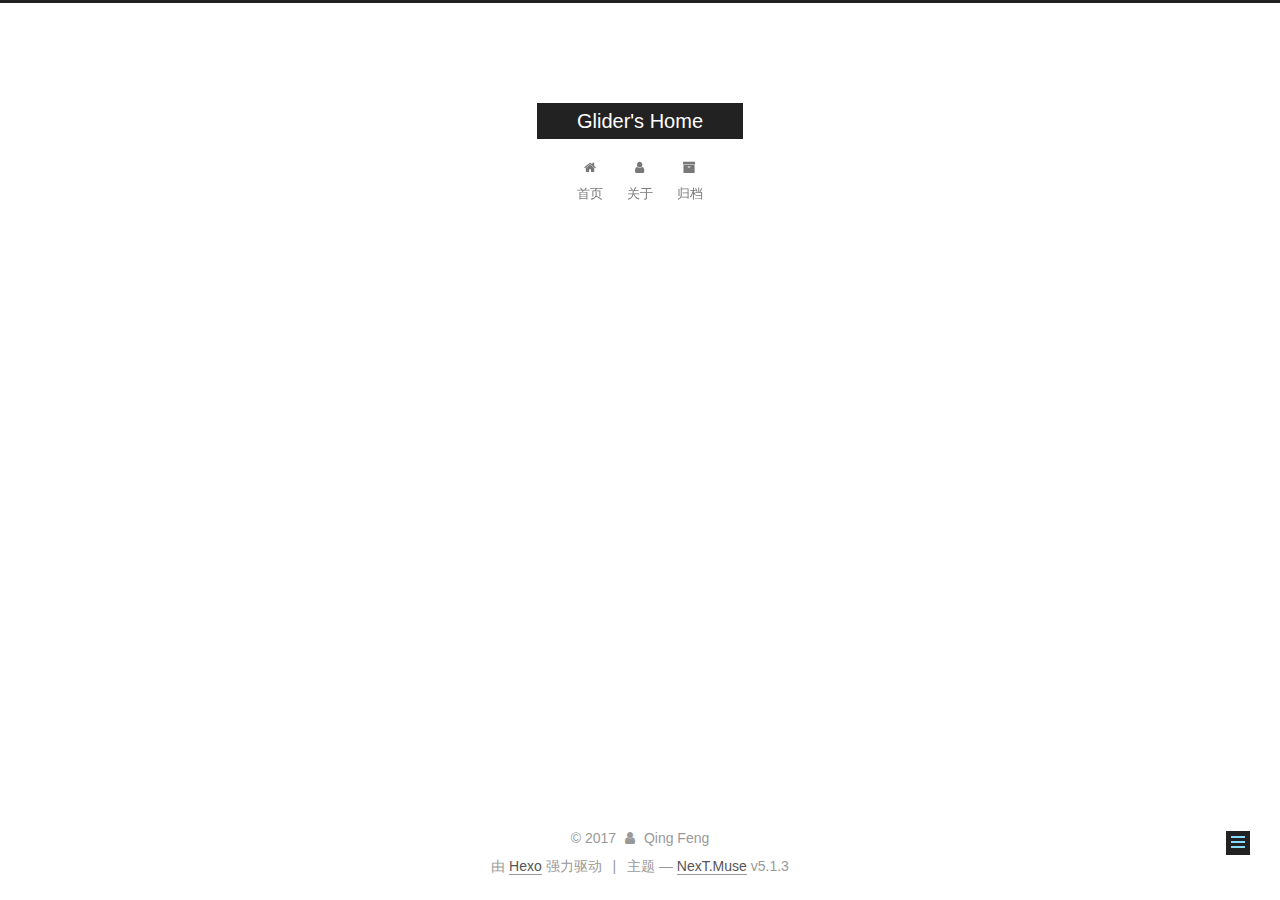
==== commit 8ef2f39b: "Site updated: 2017-12-23 16:49:42" ====
--- a/about/index.html
+++ b/about/index.html
@@ -191,7 +191,7 @@
       
         
         <li class="menu-item menu-item-about">
-          <a href="/about/" rel="section">
+          <a href="/about/index.html" rel="section">
             
               <i class="menu-item-icon fa fa-fw fa-user"></i> <br />
             
--- a/css/main.css
+++ b/css/main.css
@@ -1822,7 +1822,7 @@
   width: 4px;
   height: 4px;
   border-radius: 50%;
-  background: #ba7ad9;
+  background: #2affbf;
 }
 .links-of-blogroll {
   font-size: 13px;
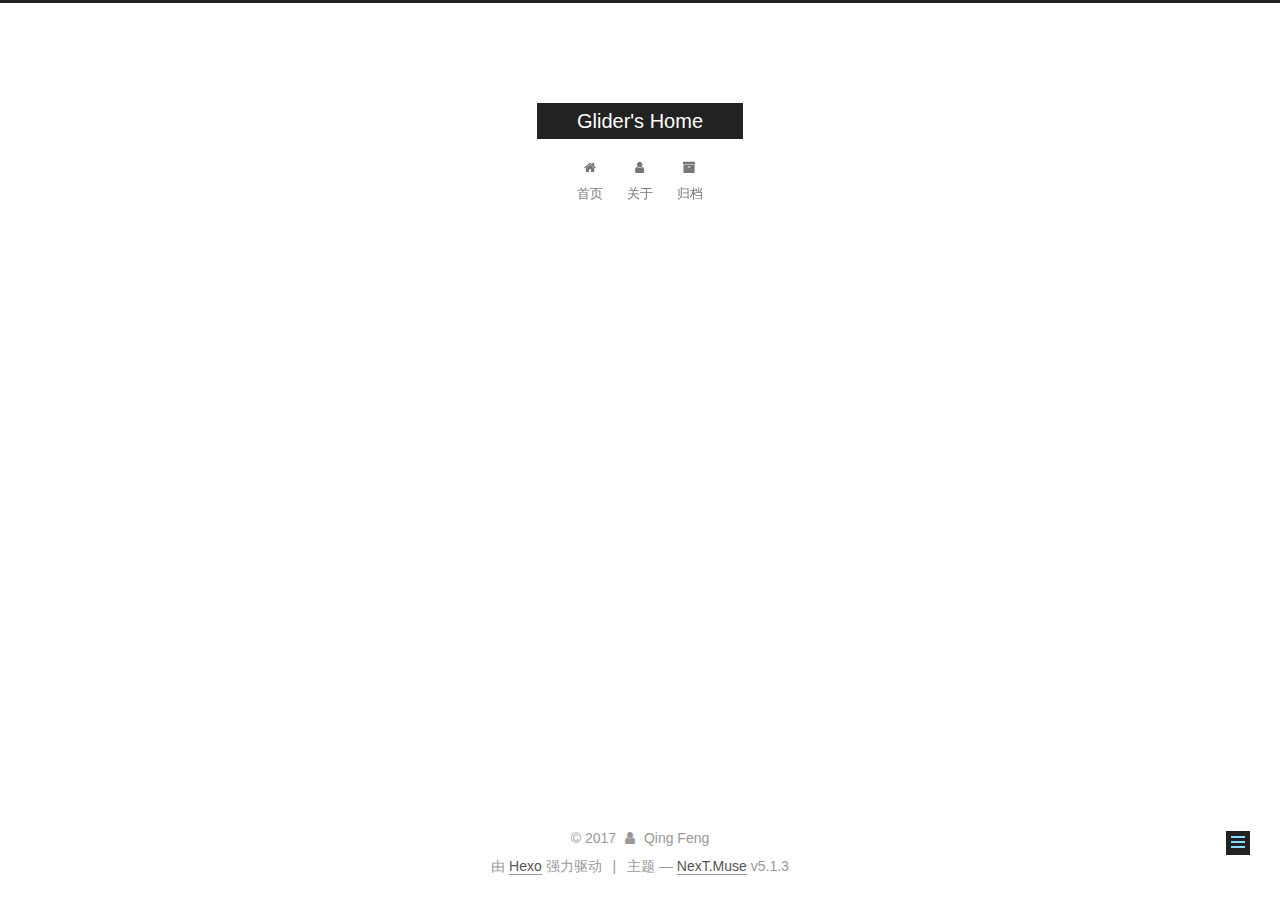
==== commit 8ef51a60: "Site updated: 2017-12-23 16:56:23" ====
--- a/about/index.html
+++ b/about/index.html
@@ -313,7 +313,7 @@
               
                 <a href="/archives/">
               
-                  <span class="site-state-item-count">1</span>
+                  <span class="site-state-item-count">2</span>
                   <span class="site-state-item-name">日志</span>
                 </a>
               </div>
--- a/css/main.css
+++ b/css/main.css
@@ -1822,7 +1822,7 @@
   width: 4px;
   height: 4px;
   border-radius: 50%;
-  background: #2affbf;
+  background: #335eab;
 }
 .links-of-blogroll {
   font-size: 13px;
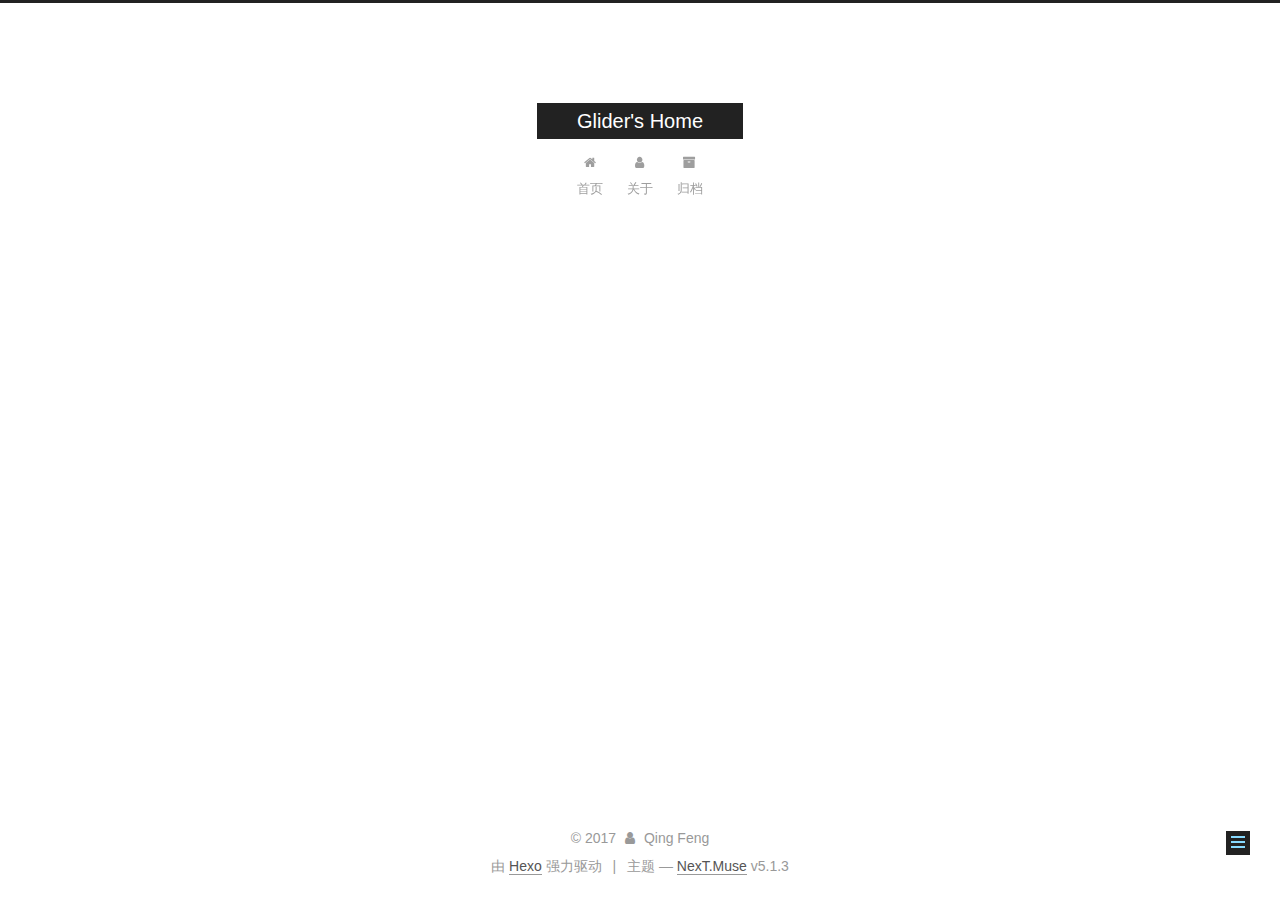
==== commit 48e40c11: "Site updated: 2017-12-23 16:58:30" ====
--- a/about/index.html
+++ b/about/index.html
@@ -313,7 +313,7 @@
               
                 <a href="/archives/">
               
-                  <span class="site-state-item-count">2</span>
+                  <span class="site-state-item-count">1</span>
                   <span class="site-state-item-name">日志</span>
                 </a>
               </div>
--- a/css/main.css
+++ b/css/main.css
@@ -1822,7 +1822,7 @@
   width: 4px;
   height: 4px;
   border-radius: 50%;
-  background: #335eab;
+  background: #8cffff;
 }
 .links-of-blogroll {
   font-size: 13px;
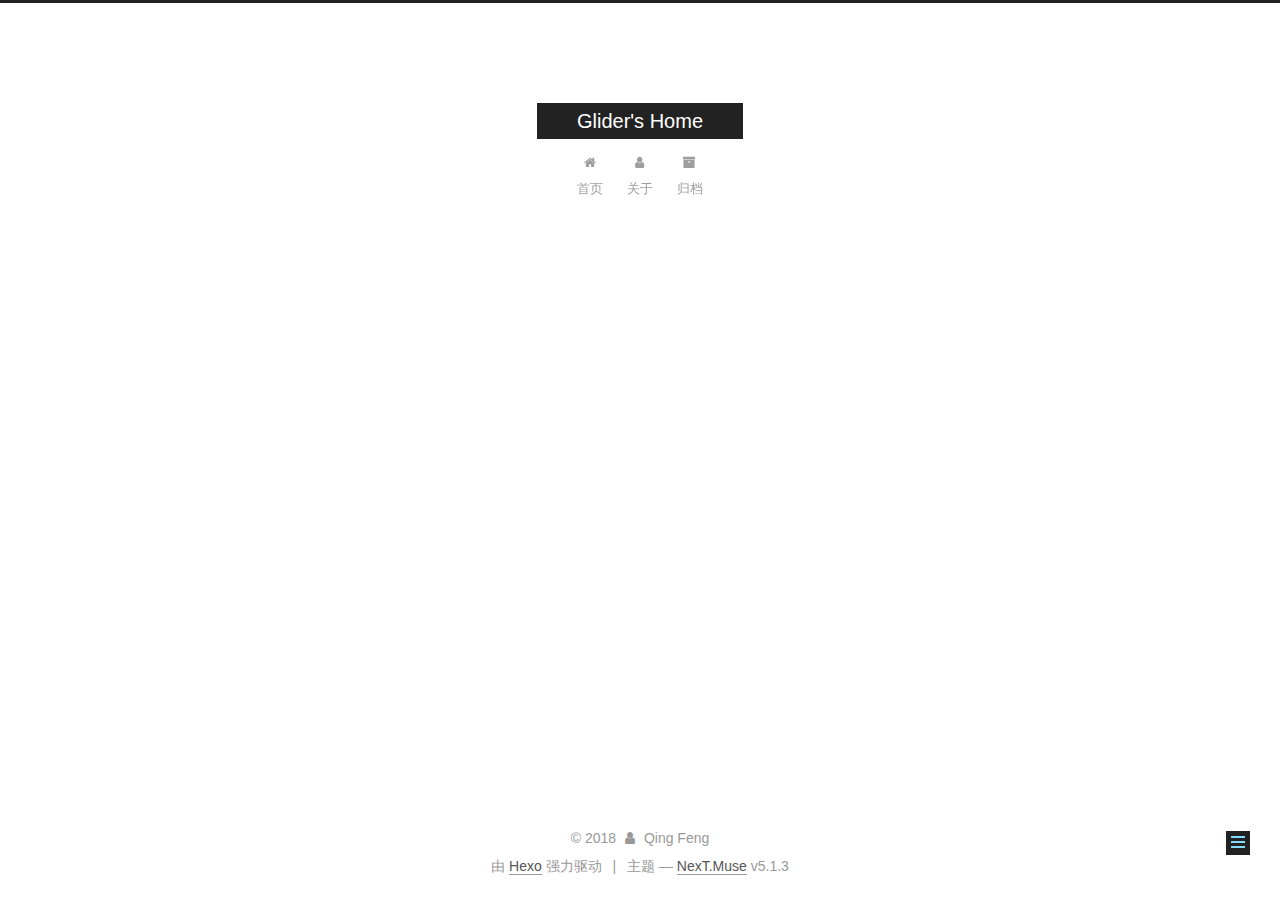
==== commit 33682879: "Site updated: 2018-09-09 15:03:28" ====
--- a/about/index.html
+++ b/about/index.html
@@ -313,7 +313,7 @@
               
                 <a href="/archives/">
               
-                  <span class="site-state-item-count">1</span>
+                  <span class="site-state-item-count">2</span>
                   <span class="site-state-item-name">日志</span>
                 </a>
               </div>
@@ -322,6 +322,15 @@
             
 
             
+              
+              
+              <div class="site-state-item site-state-tags">
+                
+                  <span class="site-state-item-count">1</span>
+                  <span class="site-state-item-name">标签</span>
+                
+              </div>
+            
 
           </nav>
 
@@ -356,7 +365,7 @@
 
     <footer id="footer" class="footer">
       <div class="footer-inner">
-        <div class="copyright">&copy; <span itemprop="copyrightYear">2017</span>
+        <div class="copyright">&copy; <span itemprop="copyrightYear">2018</span>
   <span class="with-love">
     <i class="fa fa-user"></i>
   </span>
--- a/css/main.css
+++ b/css/main.css
@@ -1822,7 +1822,7 @@
   width: 4px;
   height: 4px;
   border-radius: 50%;
-  background: #8cffff;
+  background: #65e9a1;
 }
 .links-of-blogroll {
   font-size: 13px;
